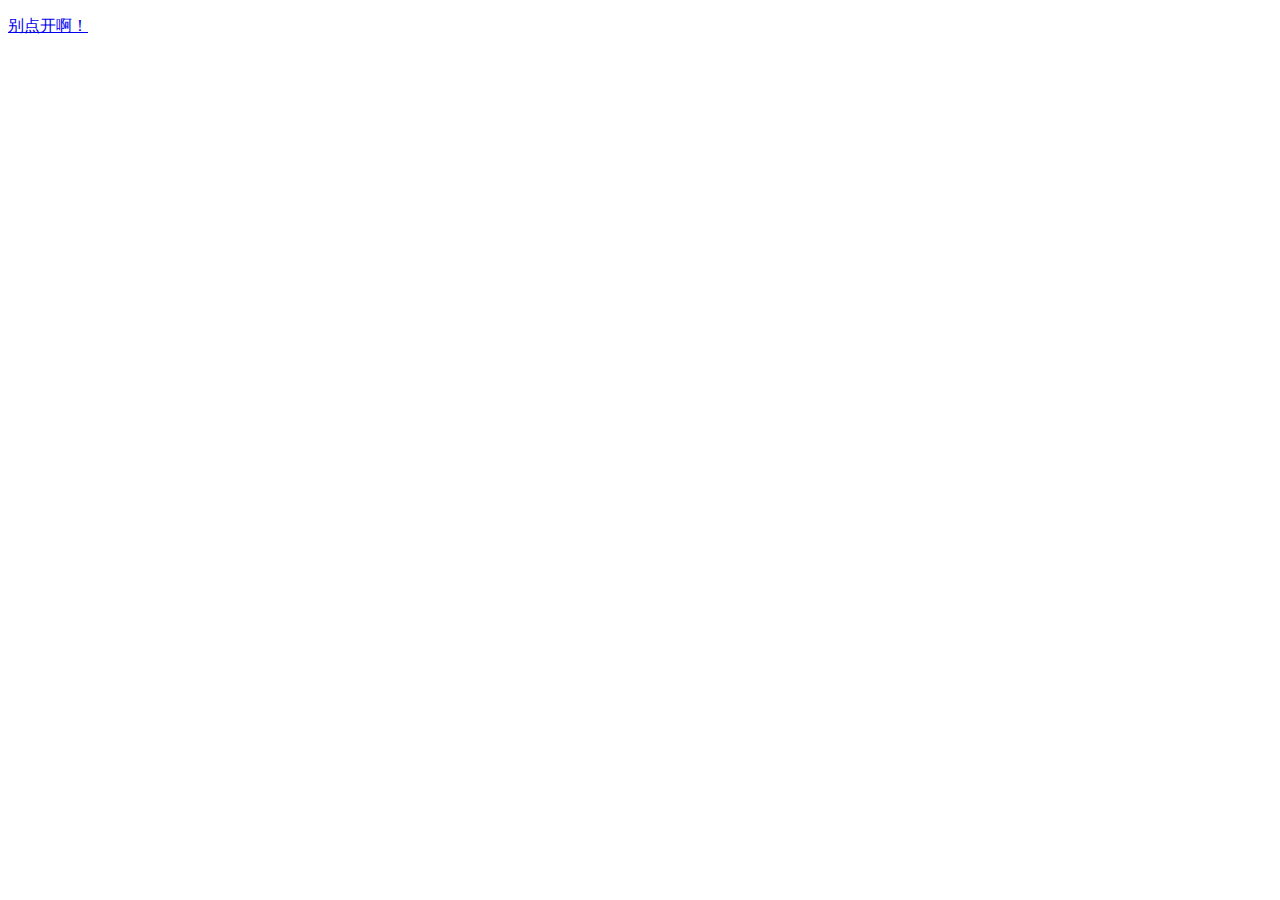
==== 1.html @ 633ca77f "Add files via upload" ====
<!DOCTYPE html>
<html lang="en">
  <head>
    <meta charset="UTF-8" />
    <meta name="viewport" content="width=device-width, initial-scale=1.0" />
    <title>别点开啊！</title>
    <link rel="stylesheet" href="../css/样式表3.css" />
  </head>
  <body>
    <p>
      <a href="../www/2.html">别点开啊！</a>
    </p>
  </body>
</html>
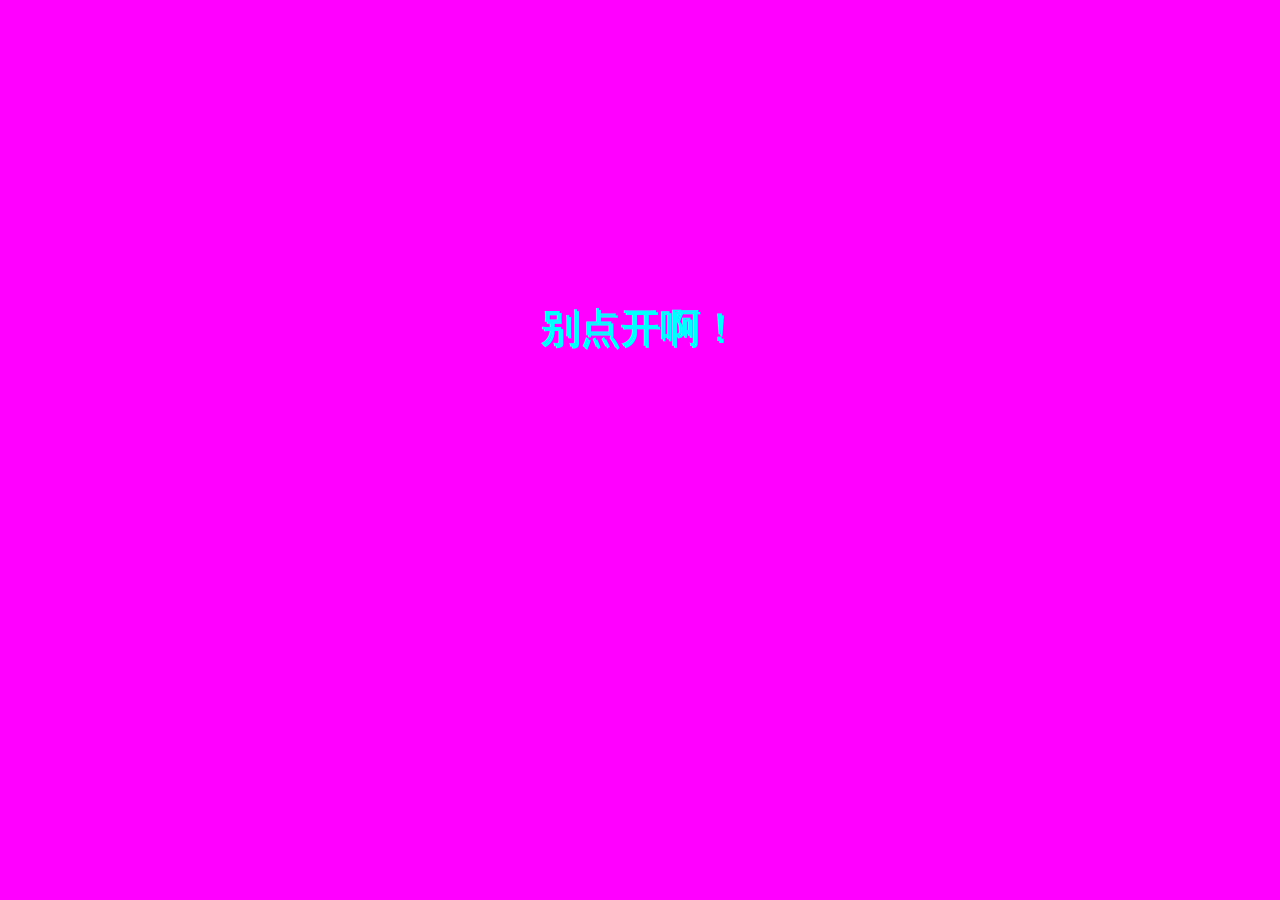
==== commit ef78b10a: "Update 1.html" ====
--- a/1.html
+++ b/1.html
@@ -4,11 +4,11 @@
     <meta charset="UTF-8" />
     <meta name="viewport" content="width=device-width, initial-scale=1.0" />
     <title>别点开啊！</title>
-    <link rel="stylesheet" href="../css/样式表3.css" />
+    <link rel="stylesheet" href="样式表3.css" />
   </head>
   <body>
     <p>
-      <a href="../www/2.html">别点开啊！</a>
+      <a href="2.html">别点开啊！</a>
     </p>
   </body>
 </html>
--- a/样式表3.css
+++ b/样式表3.css
@@ -0,0 +1,20 @@
+/*链接的四种状态*/
+  a{text-decoration: none;text-shadow: 2px 2px;}
+  a:link {
+    color: aqua;
+    font-size: 40px; 
+  }
+  a:visited {
+    color: rgb(54, 34, 230);
+    font-size: 40px;
+  }
+  a:hover {
+    color: rgb(247, 6, 6);
+    font-size: 40px;
+  }
+  a:active {
+    color: rgb(16, 28, 5);
+    font-size: 40px;
+  }
+  p{text-align:center;margin: 300px;}
+  body{background-color: fuchsia;}
